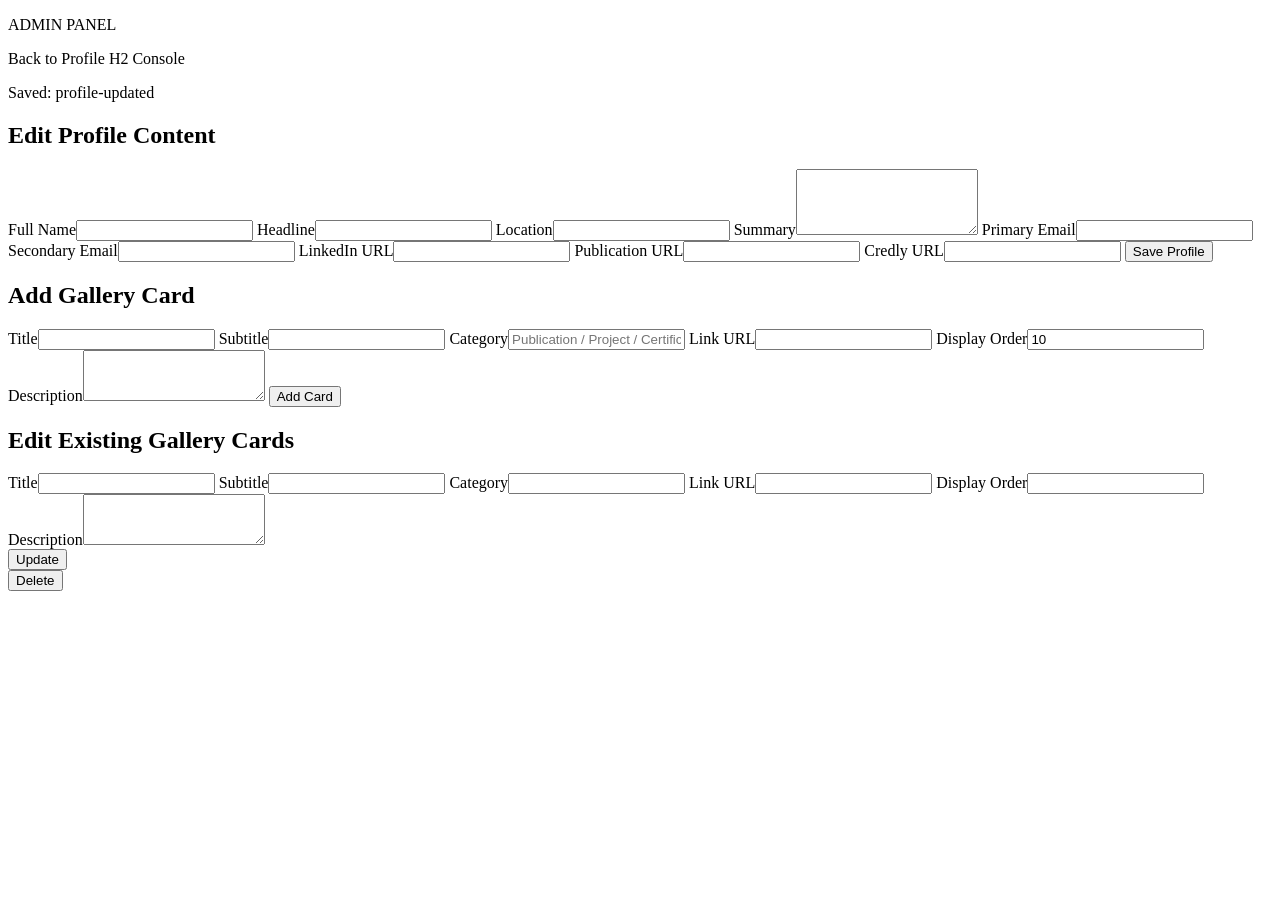
==== src/main/resources/templates/admin.html @ d5dea68d "Initial professional profile site with admin, gallery, and resume download" ====
<!DOCTYPE html>
<html lang="en" xmlns:th="http://www.thymeleaf.org">
<head>
    <meta charset="UTF-8">
    <meta name="viewport" content="width=device-width, initial-scale=1.0">
    <title>Admin | Profile</title>
    <link rel="stylesheet" th:href="@{/css/app.css}">
</head>
<body>
<div class="noise-layer"></div>
<main class="page admin-page">
    <header class="topbar card">
        <p class="eyebrow">ADMIN PANEL</p>
        <div class="admin-links">
            <a class="mini-link" th:href="@{/}">Back to Profile</a>
            <a class="mini-link" th:href="@{/h2-console}" target="_blank" rel="noopener noreferrer">H2 Console</a>
        </div>
    </header>

    <section class="card" th:if="${status != ''}">
        <p class="status-text" th:text="'Saved: ' + ${status}">Saved: profile-updated</p>
    </section>

    <section class="card">
        <h2>Edit Profile Content</h2>
        <form class="admin-form" th:action="@{/admin/profile}" method="post">
            <label>Full Name<input type="text" name="fullName" th:value="${profile.fullName}" required></label>
            <label>Headline<input type="text" name="headline" th:value="${profile.headline}" required></label>
            <label>Location<input type="text" name="location" th:value="${profile.location}" required></label>
            <label>Summary<textarea name="summary" rows="4" th:text="${profile.summary}" required></textarea></label>
            <label>Primary Email<input type="email" name="primaryEmail" th:value="${profile.primaryEmail}" required></label>
            <label>Secondary Email<input type="email" name="secondaryEmail" th:value="${profile.secondaryEmail}" required></label>
            <label>LinkedIn URL<input type="url" name="linkedinUrl" th:value="${profile.linkedinUrl}" required></label>
            <label>Publication URL<input type="url" name="publicationUrl" th:value="${profile.publicationUrl}" required></label>
            <label>Credly URL<input type="url" name="credlyUrl" th:value="${profile.credlyUrl}" required></label>
            <button class="btn btn-primary" type="submit">Save Profile</button>
        </form>
    </section>

    <section class="card">
        <h2>Add Gallery Card</h2>
        <form class="admin-form" th:action="@{/admin/gallery}" method="post">
            <label>Title<input type="text" name="title" required></label>
            <label>Subtitle<input type="text" name="subtitle" required></label>
            <label>Category<input type="text" name="category" placeholder="Publication / Project / Certification" required></label>
            <label>Link URL<input type="url" name="url" required></label>
            <label>Display Order<input type="number" name="displayOrder" value="10" required></label>
            <label>Description<textarea name="description" rows="3" required></textarea></label>
            <button class="btn btn-primary" type="submit">Add Card</button>
        </form>
    </section>

    <section class="card">
        <h2>Edit Existing Gallery Cards</h2>
        <div class="admin-gallery-list">
            <article class="admin-gallery-item" th:each="item : ${galleryItems}">
                <form class="admin-form" th:action="@{'/admin/gallery/' + ${item.id}}" method="post">
                    <label>Title<input type="text" name="title" th:value="${item.title}" required></label>
                    <label>Subtitle<input type="text" name="subtitle" th:value="${item.subtitle}" required></label>
                    <label>Category<input type="text" name="category" th:value="${item.category}" required></label>
                    <label>Link URL<input type="url" name="url" th:value="${item.url}" required></label>
                    <label>Display Order<input type="number" name="displayOrder" th:value="${item.displayOrder}" required></label>
                    <label>Description<textarea name="description" rows="3" th:text="${item.description}" required></textarea></label>
                    <div class="admin-actions">
                        <button class="btn btn-soft" type="submit">Update</button>
                    </div>
                </form>
                <form th:action="@{'/admin/gallery/' + ${item.id} + '/delete'}" method="post">
                    <button class="btn btn-danger" type="submit">Delete</button>
                </form>
            </article>
        </div>
    </section>
</main>
</body>
</html>
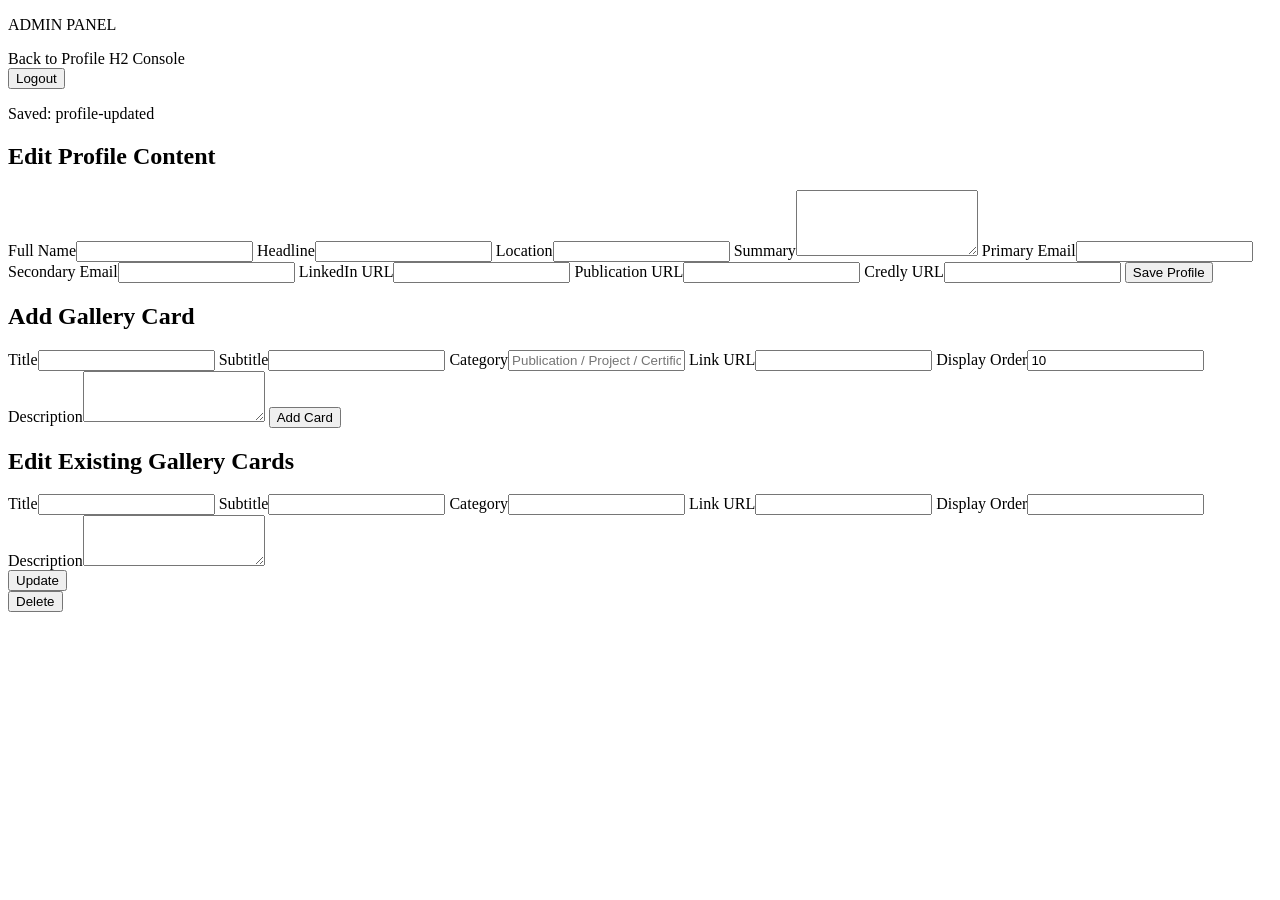
==== commit 63fd48eb: "Protect admin with magic-password login and session gate" ====
--- a/src/main/resources/templates/admin.html
+++ b/src/main/resources/templates/admin.html
@@ -14,6 +14,9 @@
         <div class="admin-links">
             <a class="mini-link" th:href="@{/}">Back to Profile</a>
             <a class="mini-link" th:href="@{/h2-console}" target="_blank" rel="noopener noreferrer">H2 Console</a>
+            <form th:action="@{/admin-logout}" method="post">
+                <button class="mini-link mini-btn" type="submit">Logout</button>
+            </form>
         </div>
     </header>
 
